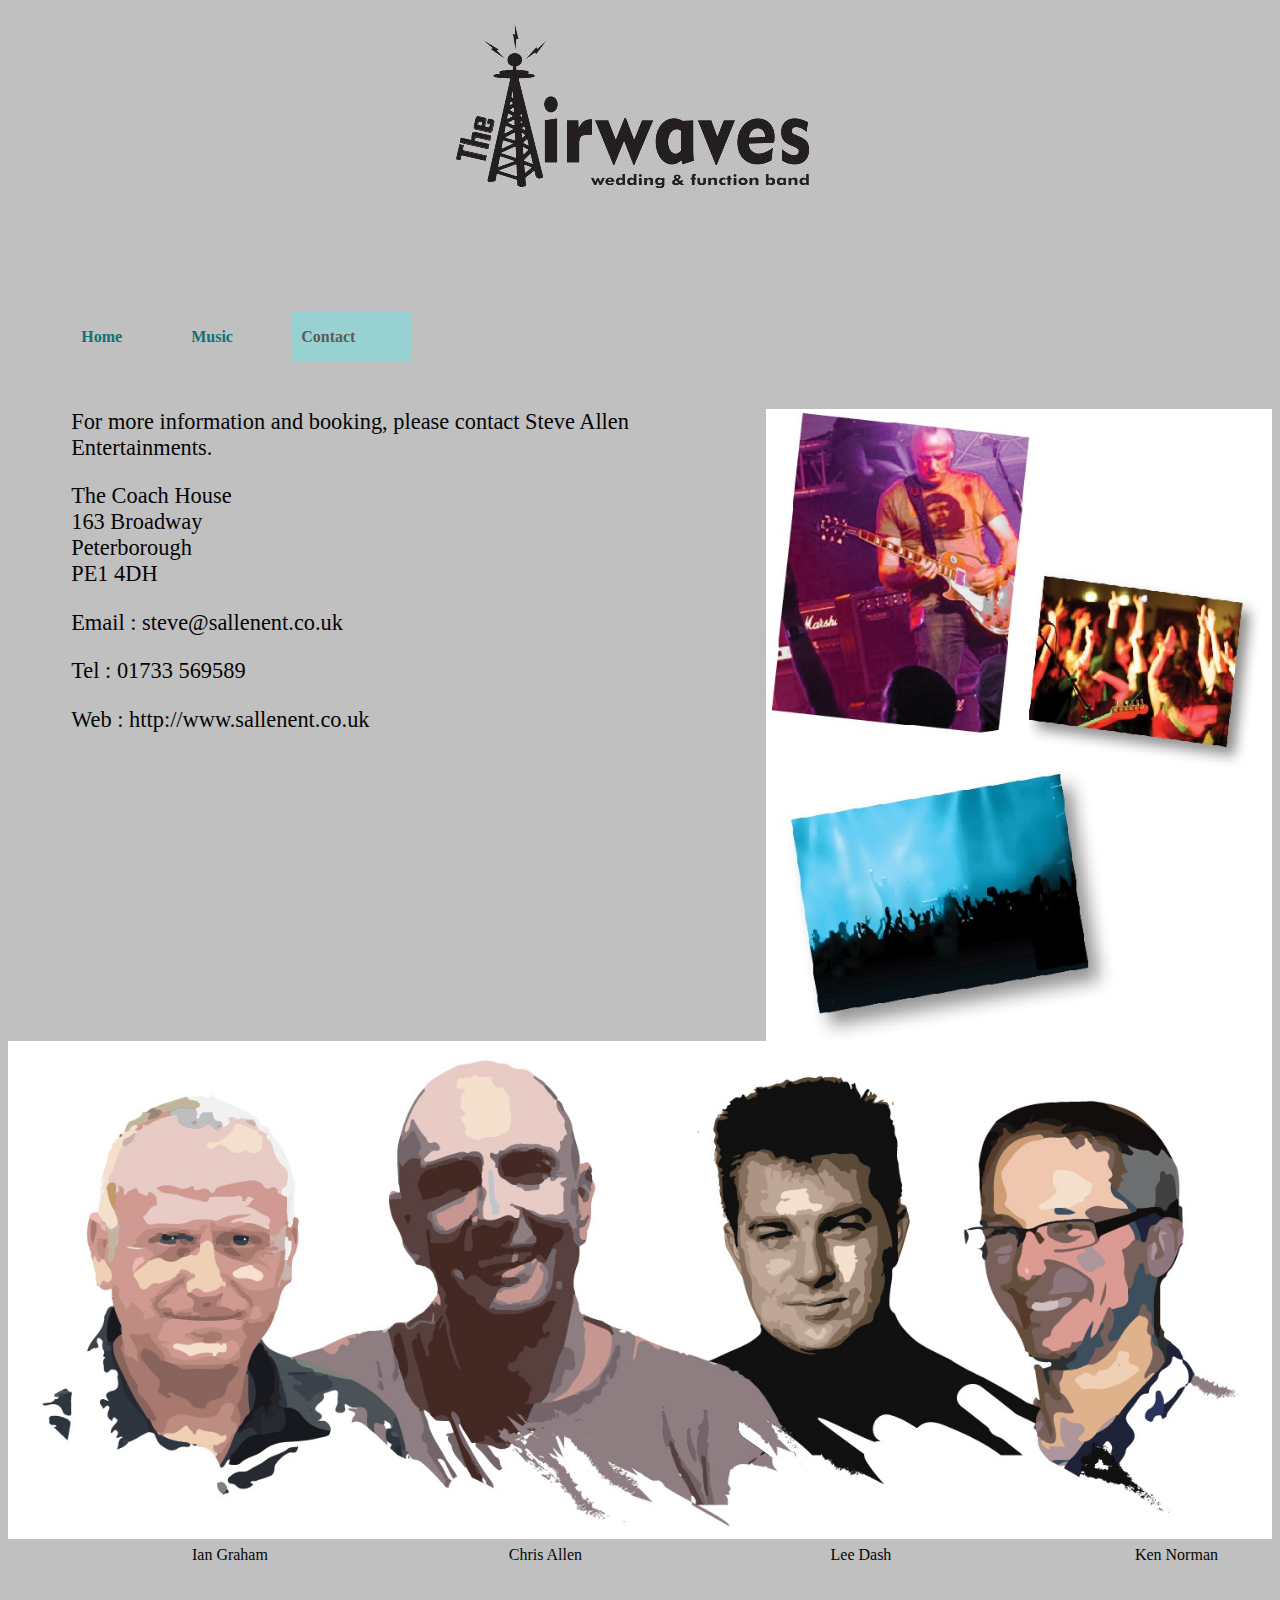
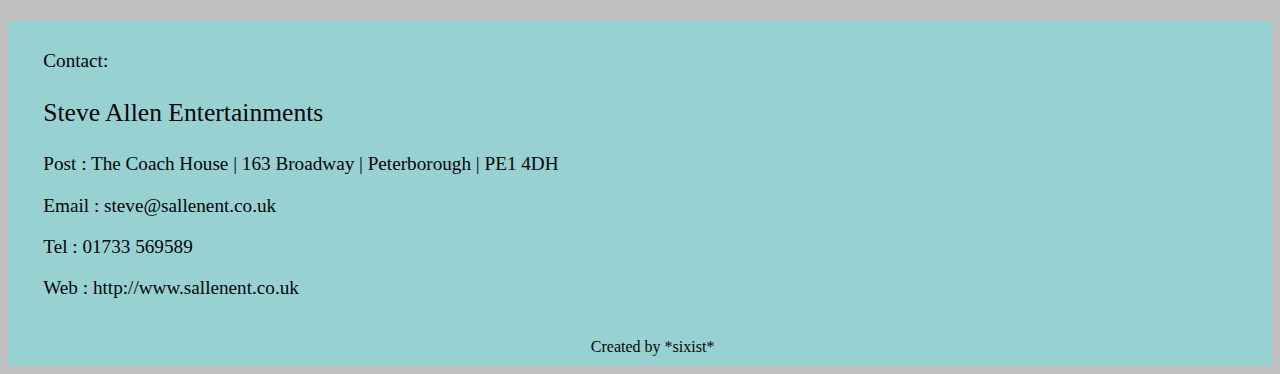
==== contact.html @ 324571b7 "Rebranding" ====
<!DOCTYPE html>
<html lang="en">
<head>
	<meta charset="utf-8">
	<title>The Airwaves: quality covers band</title>

	<link rel="stylesheet" media="screen" href="index.css">
	<!-- link rel="alternate" type="application/rss+xml" title="RSS" href="http://www.sixist.co.uk/theairwaves/theairwaves.xml" -->

	<meta name="viewport" content="width=device-width, initial-scale=1.0">
	<meta name="author" content="Ken Norman">
	<meta name="description" content="The Airwaves, quality covers band Peterborough Cambridgeshire East Anglia Midlands. Weddings Parties Functions Corporate Events Musicians Covers">
	<meta name="robots" content="all">

</head>

<body class="tc-contact" id="css-tc-body">

	<div class="intrologo" id="tc-intrologo">
	<center>
		<img src="TheAirwavesLogo.jpg" alt="The Airwaves">
	</center>
	</div>

	<div class="navheader" id="tc-navheader">
		<ul class="navmenu" id="tc-navmenu">
			<li id="home"><a href="index.html"><b>Home</b></a></li>
			<!--li id="diary"><a href="diary.html"><b>Diary</b></a></li-->
			<li id="tracklist"><a href="tracklist.html"><b>Music</b></a></li>
			<li id="contact"><a href="contact.html"><b>Contact</b></a></li>
		</ul>
	</div>

 	<section class="intro" id="tc-intro" role="banner">
		<header>
			<p>&nbsp;</p>
			<p>&nbsp;</p>
			<div class="introsidebar" id="tc-introsidebar">
				<img src="TheAirwavesLogoSideFill.jpg" alt="The Airwaves">
			</div>
			<div id="tc-infotext1" role="article">
				<p>For more information and booking, please contact Steve Allen Entertainments.</p>
				<p>The Coach House<br/>163 Broadway<br/>Peterborough<br/>PE1 4DH</p>
				<p>Email : <a href="mailto:steve@sallenent.co.uk" class="links-name">steve@sallenent.co.uk</a></p>
				<p>Tel : 01733 569589</p>
				<p>Web : <a href="http://www.sallenent.co.uk" class="links-name">http://www.sallenent.co.uk</a></p>
			</div>
 		</header>
	</section>

	<div class="introlower" id="tc-introlower">
		<img src="TheAirwavesLowerBanner.jpg" alt="The Airwaves">
	</div>

	<div role="article">
		<table id="tc-bandmembers">
			<tr>
				<td>Ian Graham</td>
				<td>Chris Allen</td>
				<td>Lee Dash</td>
				<td>Ken Norman</td>
			</tr>
		</table>
	</div>
	
	
    <br />

 	<div id="tc-footerblockbreak">
		<br />
		<br />
	</div>

	<div id="tc-footerblockouter">
		<div id="tc-footerblock" role="navigation">
			<p>Contact: </p>
			<a name="contact"></a>
			<h3>Steve Allen Entertainments</h3>
			<p>Post : The Coach House | 163 Broadway | Peterborough | PE1 4DH</p>
			<p>Email : <a href="mailto:steve@sallenent.co.uk">steve@sallenent.co.uk</a></p>
			<p>Tel : 01733 569589</p>
			<p>Web : <a href="http://www.sallenent.co.uk">http://www.sallenent.co.uk</a></p>
		</div>
		<div class="infofooter" id="tc-infofooter" role="complementary">
			<footer>
				<a href="http://sixist.co.uk" title="Copyright (C) *sixist*, 2014" class="tc-footer-html">Created by *sixist*</a>
			</footer>
		</div>
	</div>

	
	
<script type="text/javascript" src="jquery-2.1.0.js"></script>
<script type="text/javascript" src="sixistLibrary.js"></script>
<script type="text/javascript" src="theairwaves-diary.js"></script>

</body>
</html>
---- index.css ----
html {
	background: #C0C0C0; 
}

header {
    display: block;
}

#tc-introwrapper {
	float:left; 
	width 100%;
}

.intro, .introtext { 
    color: #050507;
}

.intro p, .introtext p { 
	font: normal 1.4em Century Gothic;
    color: #050507;
    padding-left: 5%; 
}

.intrologo img{ 
    max-width: 100%;
}

.introsidebar img { 
    width: 40%;
    height: 40%;
    float : right;
}

.links-name, .links-name:link, .links-name:visited { 
    text-decoration:none;
	color: #050507;
}
.links-name:hover, .links-name:focus{ 
	color: lightblue;
}

#tc-trackList2 { 
	font: normal 1.4em Century Gothic;
    color: #050507;
    padding-left: 5%; 
	border: none;
}


.introlower img{ 
    width: 100%;
    max-width: 100%;
}

.navmenu {
    font: normal 1.0em Century Gothic;
    padding: 0; 
    margin: 5%; 
    list-style: none;
}
.navmenu li {
    float:left; 
}
.navmenu li a b {
    display:block; 
    width:90px; 
    line-height:40px; 
    padding:5px 10px 5px 10px; 
    color: #107272;
    cursor:pointer;
    text-decoration:none;
}


.navmenu a:hover b:hover {
    color: #5B5B5B;
}

.tc-index #tc-navmenu #home a b, 
.tc-diary #tc-navmenu #diary a b, 
.tc-tracklist #tc-navmenu #tracklist a b, 
.tc-contact #tc-navmenu #contact a b{
    background: #98D1D1;
    color: #5B5B5B;
    width:100px;
}


#tc-bandmembers {
    margin-left: 5%;
	font: normal 1.0em Century Gothic;
    color: #050507;
    width: 100%;
    max-width: 100%;
}
#tc-bandmembers  td {
	text-align: center; 
    width:25%;
}

#tc-infoaudio  {
    margin-left: 5%;
	font: normal 1.4em Century Gothic;
}
#tc-infoaudio a, a:link { 
    text-decoration:none;
	color: #050507;
}
#tc-infoaudio a:hover, a:focus { 
	color: #5B5B5B;
}
#player {
	width:40%;
	height:50px;
}
#videoplayer {
	width:40%;
}

.infofooter { 
	text-align: center; 
}


#tc-footerblockouter { 
    background: #98D1D1; 
}

#tc-footerblock, #tc-infofooter { 
	font: 1.0em impact;
    background: #98D1D1; 
    margin-left: 2%;
    padding:10px 10px 10px 10px; 
}
#tc-footerblock h3 { 
	font: 1.6em impact;
	color: #050507;
}
#tc-footerblock  p { 
	font: 1.2em impact;
	color: #050507;
}
#tc-footerblock a, a:link { 
    text-decoration:none;
	color: #050507;
}
#tc-footerblock a:hover, a:focus{ 
	color: #5B5B5B;
}

#tc-infofooter a, a:link { 
    text-decoration:none;
	color: #050507;
}
#tc-infofooter a:hover, a:focus { 
	color: #5B5B5B;
}
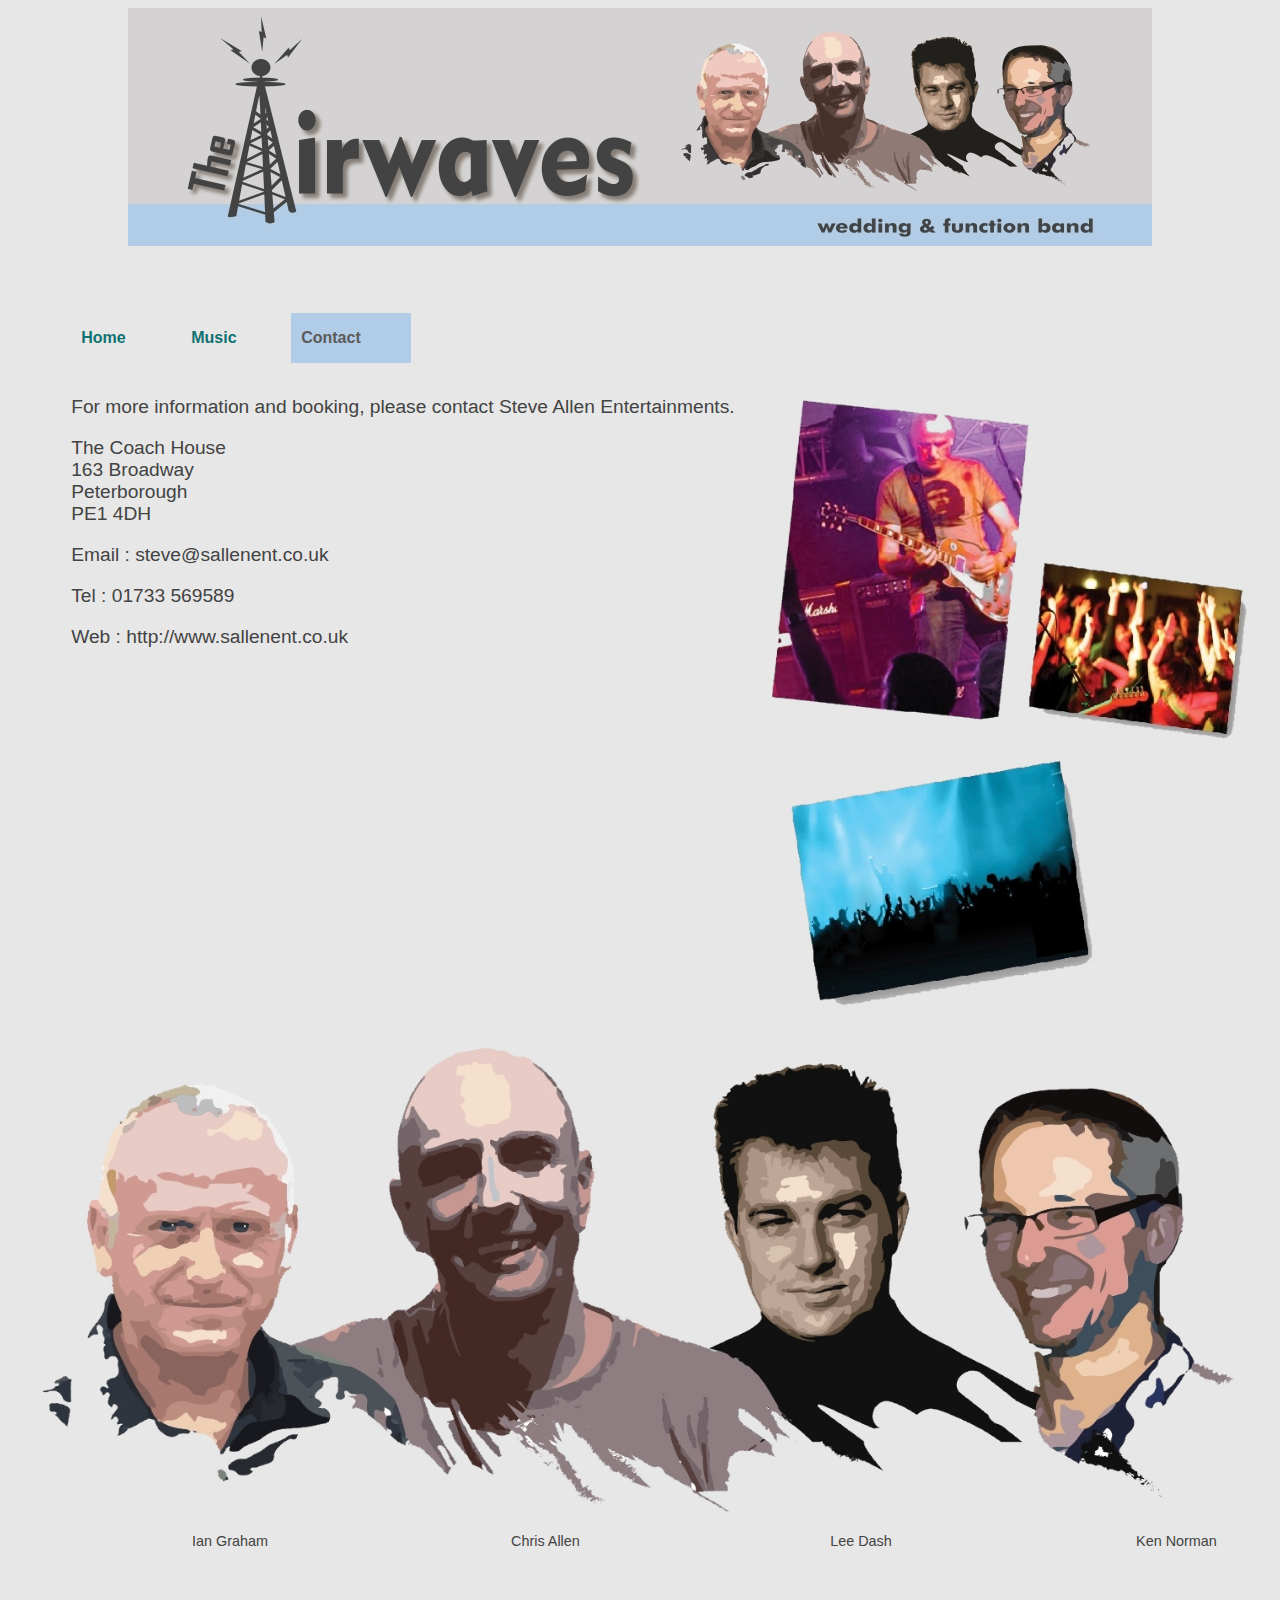
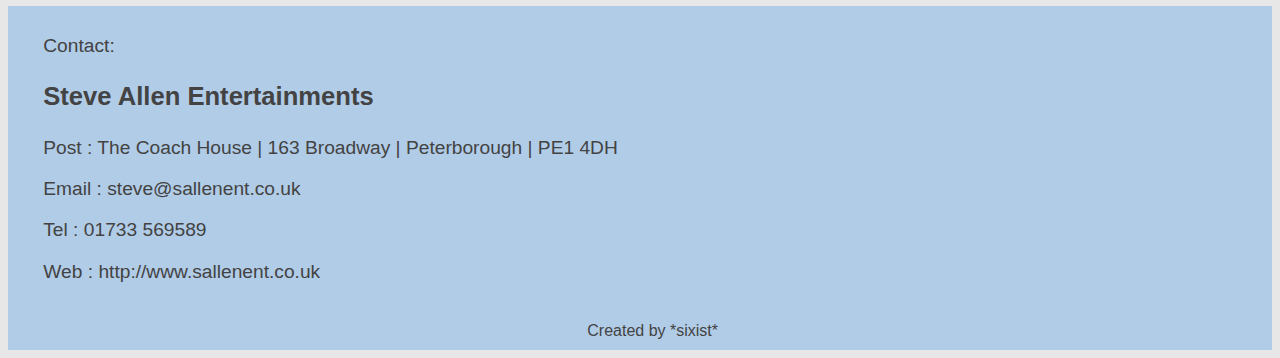
==== commit e529363f: "more brand changes" ====
--- a/contact.html
+++ b/contact.html
@@ -18,7 +18,7 @@
 
 	<div class="intrologo" id="tc-intrologo">
 	<center>
-		<img src="TheAirwavesLogo.jpg" alt="The Airwaves">
+		<img src="TheAirwavesTopBanner.jpg" alt="The Airwaves">
 	</center>
 	</div>
 
--- a/index.css
+++ b/index.css
@@ -1,6 +1,6 @@
 
 html {
-	background: #C0C0C0; 
+	background: #E7E7E7; 
 }
 
 header {
@@ -13,13 +13,18 @@
 }
 
 .intro, .introtext { 
-    color: #050507;
+    color: #434343;
 }
 
-.intro p, .introtext p { 
-	font: normal 1.4em Century Gothic;
-    color: #050507;
+.intro p, .introtext p  { 
+	font-size: 1.2em;
+	font-family:  Trebuchet, Verdana, Helvetica, Arial, sans-serif;
+    color: #434343;
     padding-left: 5%; 
+}
+
+.intrologo { 
+	background: #E7E7E7;
 }
 
 .intrologo img{ 
@@ -34,15 +39,16 @@
 
 .links-name, .links-name:link, .links-name:visited { 
     text-decoration:none;
-	color: #050507;
+	color: #434343;
 }
 .links-name:hover, .links-name:focus{ 
 	color: lightblue;
 }
 
 #tc-trackList2 { 
-	font: normal 1.4em Century Gothic;
-    color: #050507;
+	font-size: 1.4em;
+	font-family:  Trebuchet, Verdana, Helvetica, Arial, sans-serif;
+    color: #434343;
     padding-left: 5%; 
 	border: none;
 }
@@ -54,7 +60,8 @@
 }
 
 .navmenu {
-    font: normal 1.0em Century Gothic;
+	font-size: 1.0em;
+	font-family:  Trebuchet, Verdana, Helvetica, Arial, sans-serif;
     padding: 0; 
     margin: 5%; 
     list-style: none;
@@ -81,7 +88,7 @@
 .tc-diary #tc-navmenu #diary a b, 
 .tc-tracklist #tc-navmenu #tracklist a b, 
 .tc-contact #tc-navmenu #contact a b{
-    background: #98D1D1;
+    background: #B1CCE7;
     color: #5B5B5B;
     width:100px;
 }
@@ -89,8 +96,9 @@
 
 #tc-bandmembers {
     margin-left: 5%;
-	font: normal 1.0em Century Gothic;
-    color: #050507;
+	font-size: 0.9em;
+	font-family:  Trebuchet, Verdana, Helvetica, Arial, sans-serif;
+    color: #434343;
     width: 100%;
     max-width: 100%;
 }
@@ -101,11 +109,12 @@
 
 #tc-infoaudio  {
     margin-left: 5%;
-	font: normal 1.4em Century Gothic;
+	font-size: 1.2em;
+	font-family:  Trebuchet, Verdana, Helvetica, Arial, sans-serif;
 }
 #tc-infoaudio a, a:link { 
     text-decoration:none;
-	color: #050507;
+	color: #434343;
 }
 #tc-infoaudio a:hover, a:focus { 
 	color: #5B5B5B;
@@ -124,26 +133,29 @@
 
 
 #tc-footerblockouter { 
-    background: #98D1D1; 
+    background: #B1CCE7; 
 }
 
 #tc-footerblock, #tc-infofooter { 
-	font: 1.0em impact;
-    background: #98D1D1; 
+	font-size: 1.0em;
+	font-family: Impact, Helvetica, Arial, sans-serif;
+    background: #B1CCE7; 
     margin-left: 2%;
     padding:10px 10px 10px 10px; 
 }
 #tc-footerblock h3 { 
-	font: 1.6em impact;
-	color: #050507;
+	font-size: 1.6em;
+	font-family: Impact, Helvetica, Arial, sans-serif;
+	color: #434343;
 }
 #tc-footerblock  p { 
-	font: 1.2em impact;
-	color: #050507;
+	font-size: 1.2em;
+	font-family: Impact, Helvetica, Arial, sans-serif;
+	color: #434343;
 }
 #tc-footerblock a, a:link { 
     text-decoration:none;
-	color: #050507;
+	color: #434343;
 }
 #tc-footerblock a:hover, a:focus{ 
 	color: #5B5B5B;
@@ -151,7 +163,7 @@
 
 #tc-infofooter a, a:link { 
     text-decoration:none;
-	color: #050507;
+	color: #434343;
 }
 #tc-infofooter a:hover, a:focus { 
 	color: #5B5B5B;
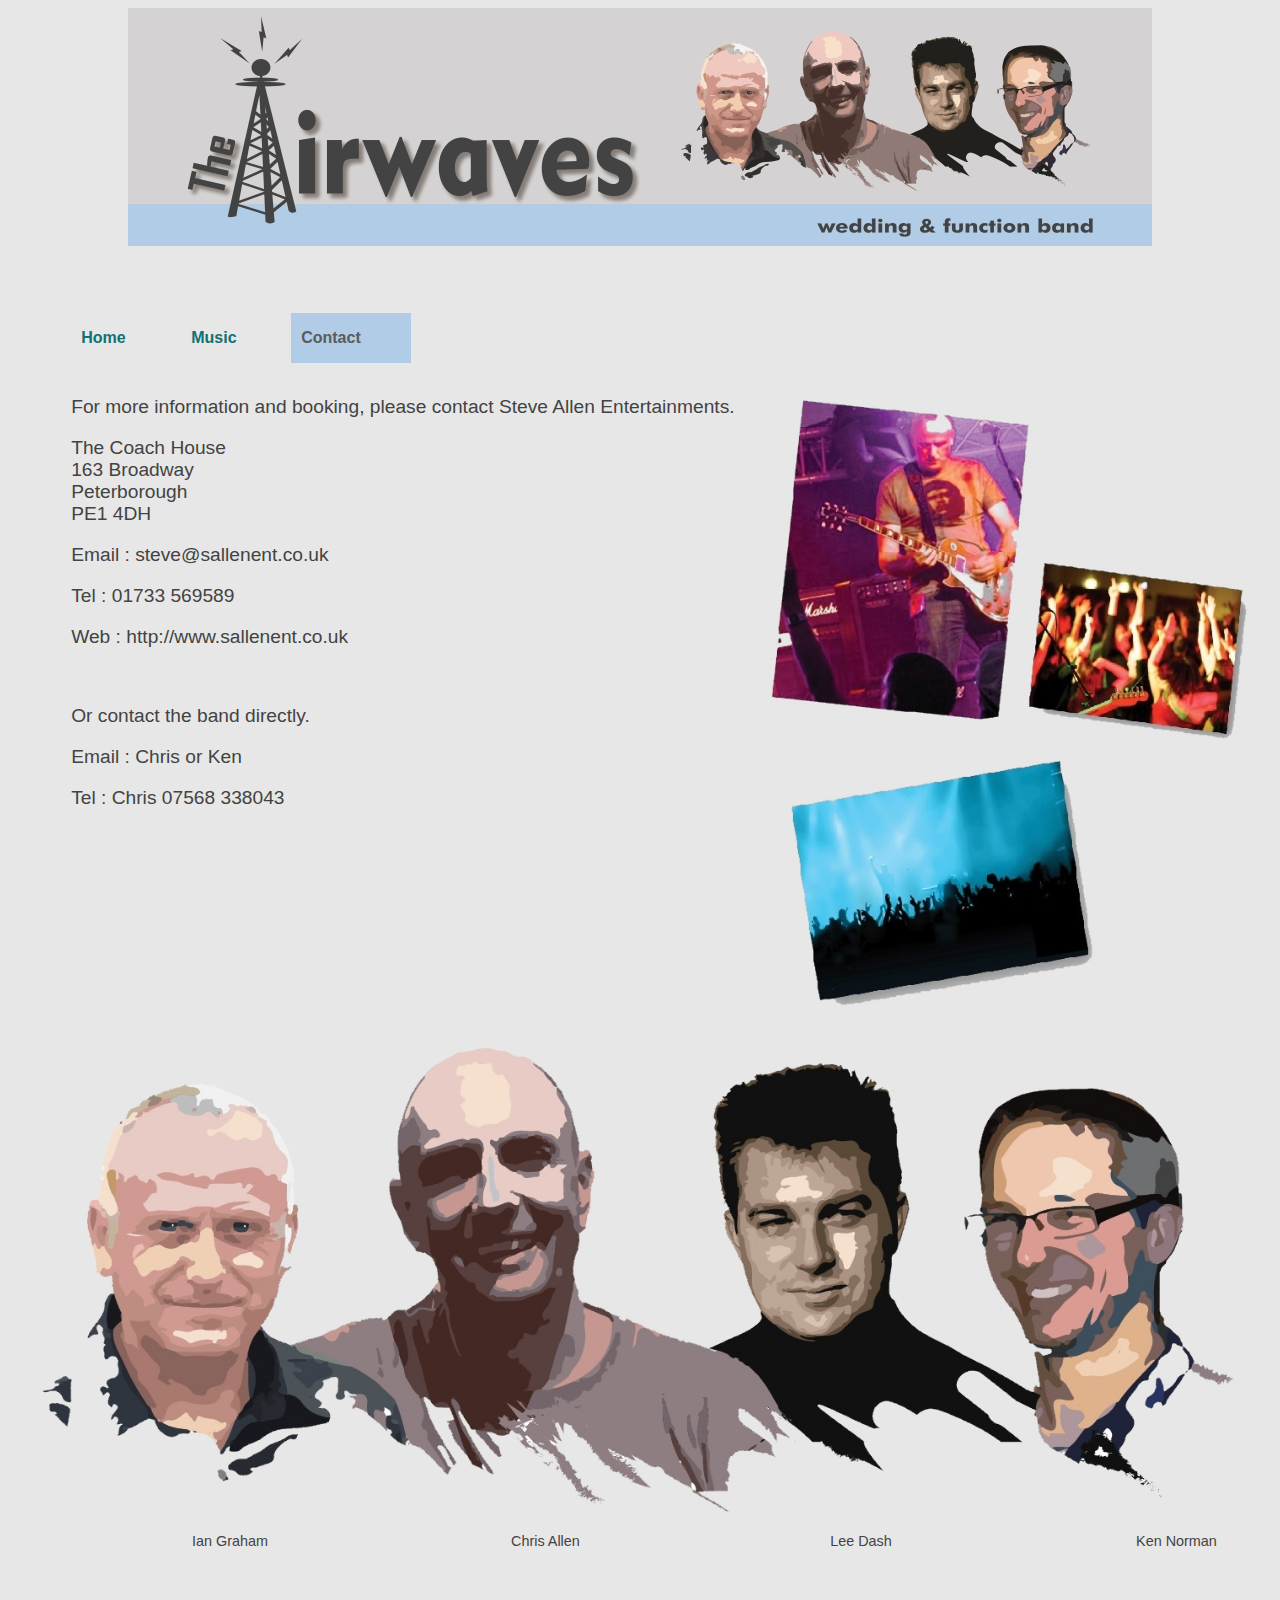
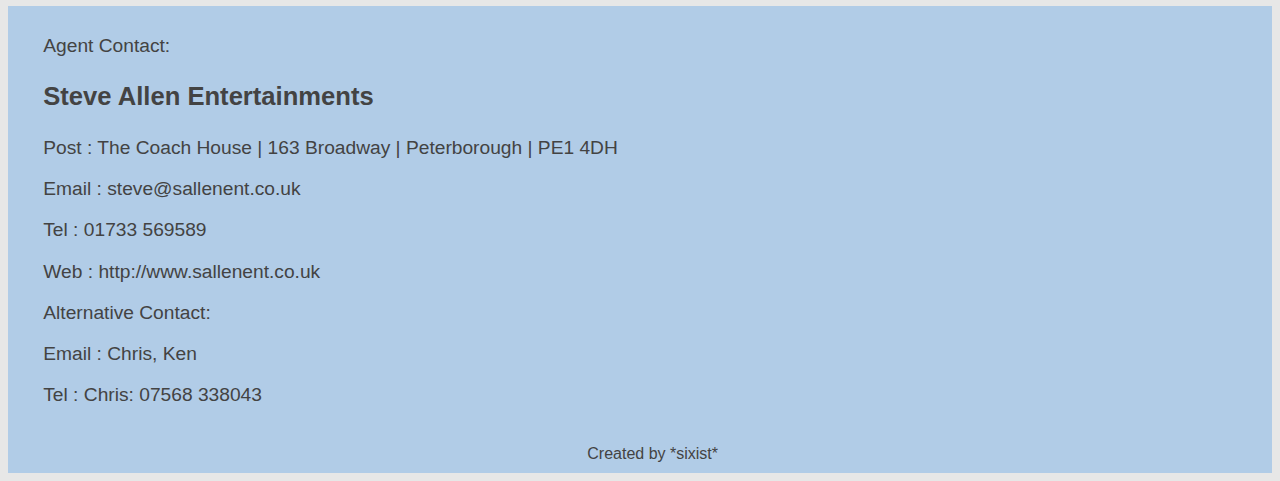
==== commit feee022c: "Update contacts" ====
--- a/contact.html
+++ b/contact.html
@@ -44,6 +44,11 @@
 				<p>Email : <a href="mailto:steve@sallenent.co.uk" class="links-name">steve@sallenent.co.uk</a></p>
 				<p>Tel : 01733 569589</p>
 				<p>Web : <a href="http://www.sallenent.co.uk" class="links-name">http://www.sallenent.co.uk</a></p>
+				<br/>
+				<p></p>
+				<p>Or contact the band directly.</p>
+				<p>Email : <a href="mailto:mrallen33@hotmail.com" class="links-name">Chris</a> or <a href="mailto:ken@sixist.co.uk" class="links-name">Ken</a></p>
+				<p>Tel : Chris 07568 338043</p>
 			</div>
  		</header>
 	</section>
@@ -73,13 +78,16 @@
 
 	<div id="tc-footerblockouter">
 		<div id="tc-footerblock" role="navigation">
-			<p>Contact: </p>
+			<p>Agent Contact: </p>
 			<a name="contact"></a>
 			<h3>Steve Allen Entertainments</h3>
 			<p>Post : The Coach House | 163 Broadway | Peterborough | PE1 4DH</p>
 			<p>Email : <a href="mailto:steve@sallenent.co.uk">steve@sallenent.co.uk</a></p>
 			<p>Tel : 01733 569589</p>
 			<p>Web : <a href="http://www.sallenent.co.uk">http://www.sallenent.co.uk</a></p>
+			<p>Alternative Contact:</p>
+			<p>Email : <a href="mailto:mrallen33@hotmail.com">Chris</a>, <a href="mailto:ken@sixist.co.uk">Ken</a></p>
+			<p>Tel : Chris: 07568 338043</p>
 		</div>
 		<div class="infofooter" id="tc-infofooter" role="complementary">
 			<footer>
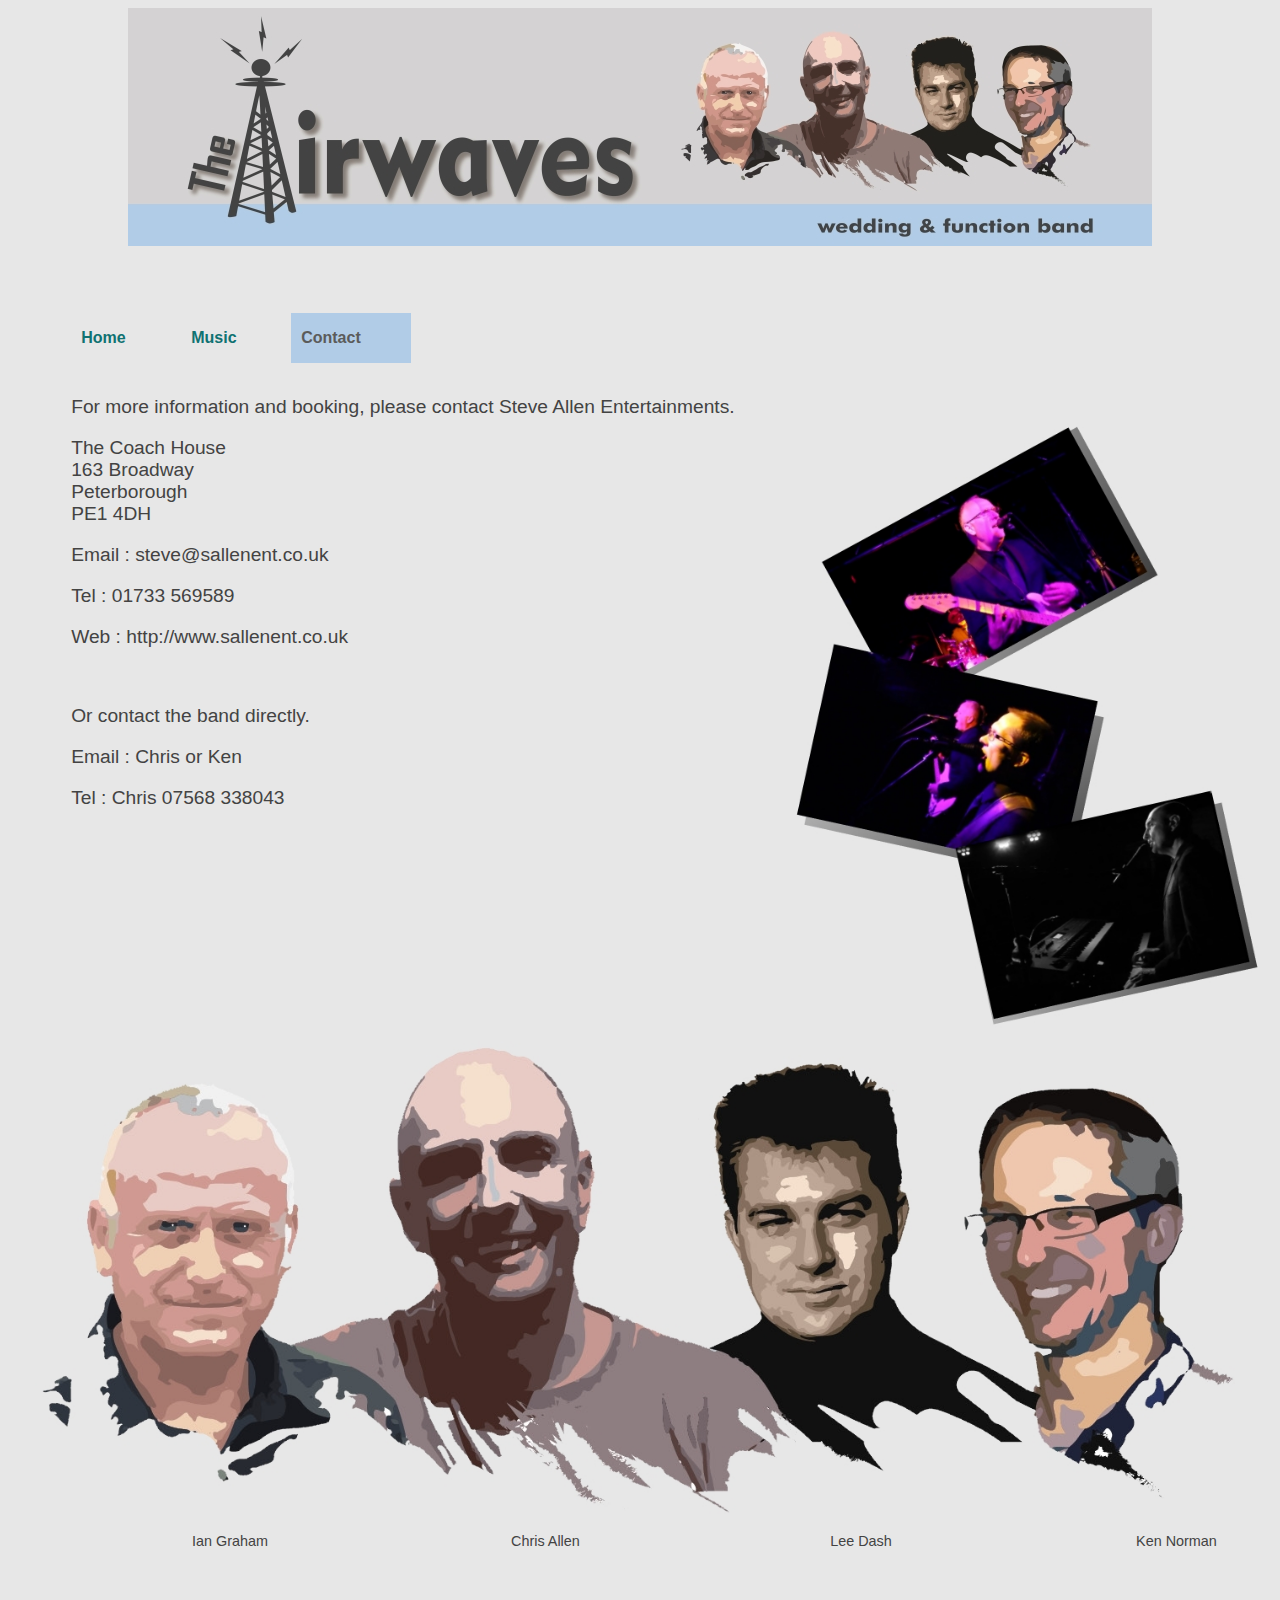
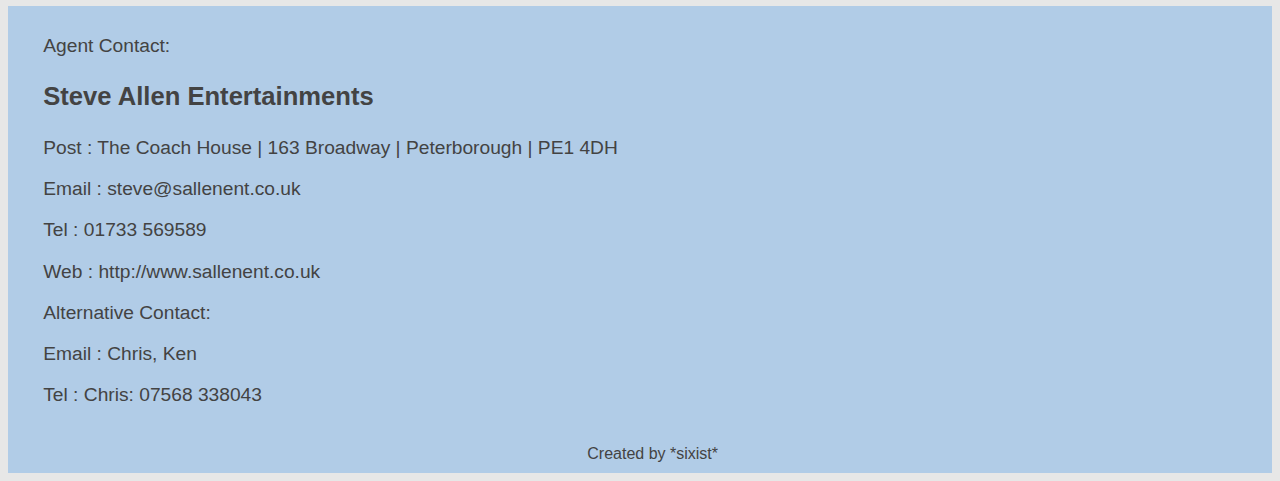
==== commit 1de9b99f: "New pics" ====
--- a/contact.html
+++ b/contact.html
@@ -36,7 +36,7 @@
 			<p>&nbsp;</p>
 			<p>&nbsp;</p>
 			<div class="introsidebar" id="tc-introsidebar">
-				<img src="TheAirwavesLogoSideFill.jpg" alt="The Airwaves">
+				<img src="SideFill1.jpg" alt="The Airwaves">
 			</div>
 			<div id="tc-infotext1" role="article">
 				<p>For more information and booking, please contact Steve Allen Entertainments.</p>
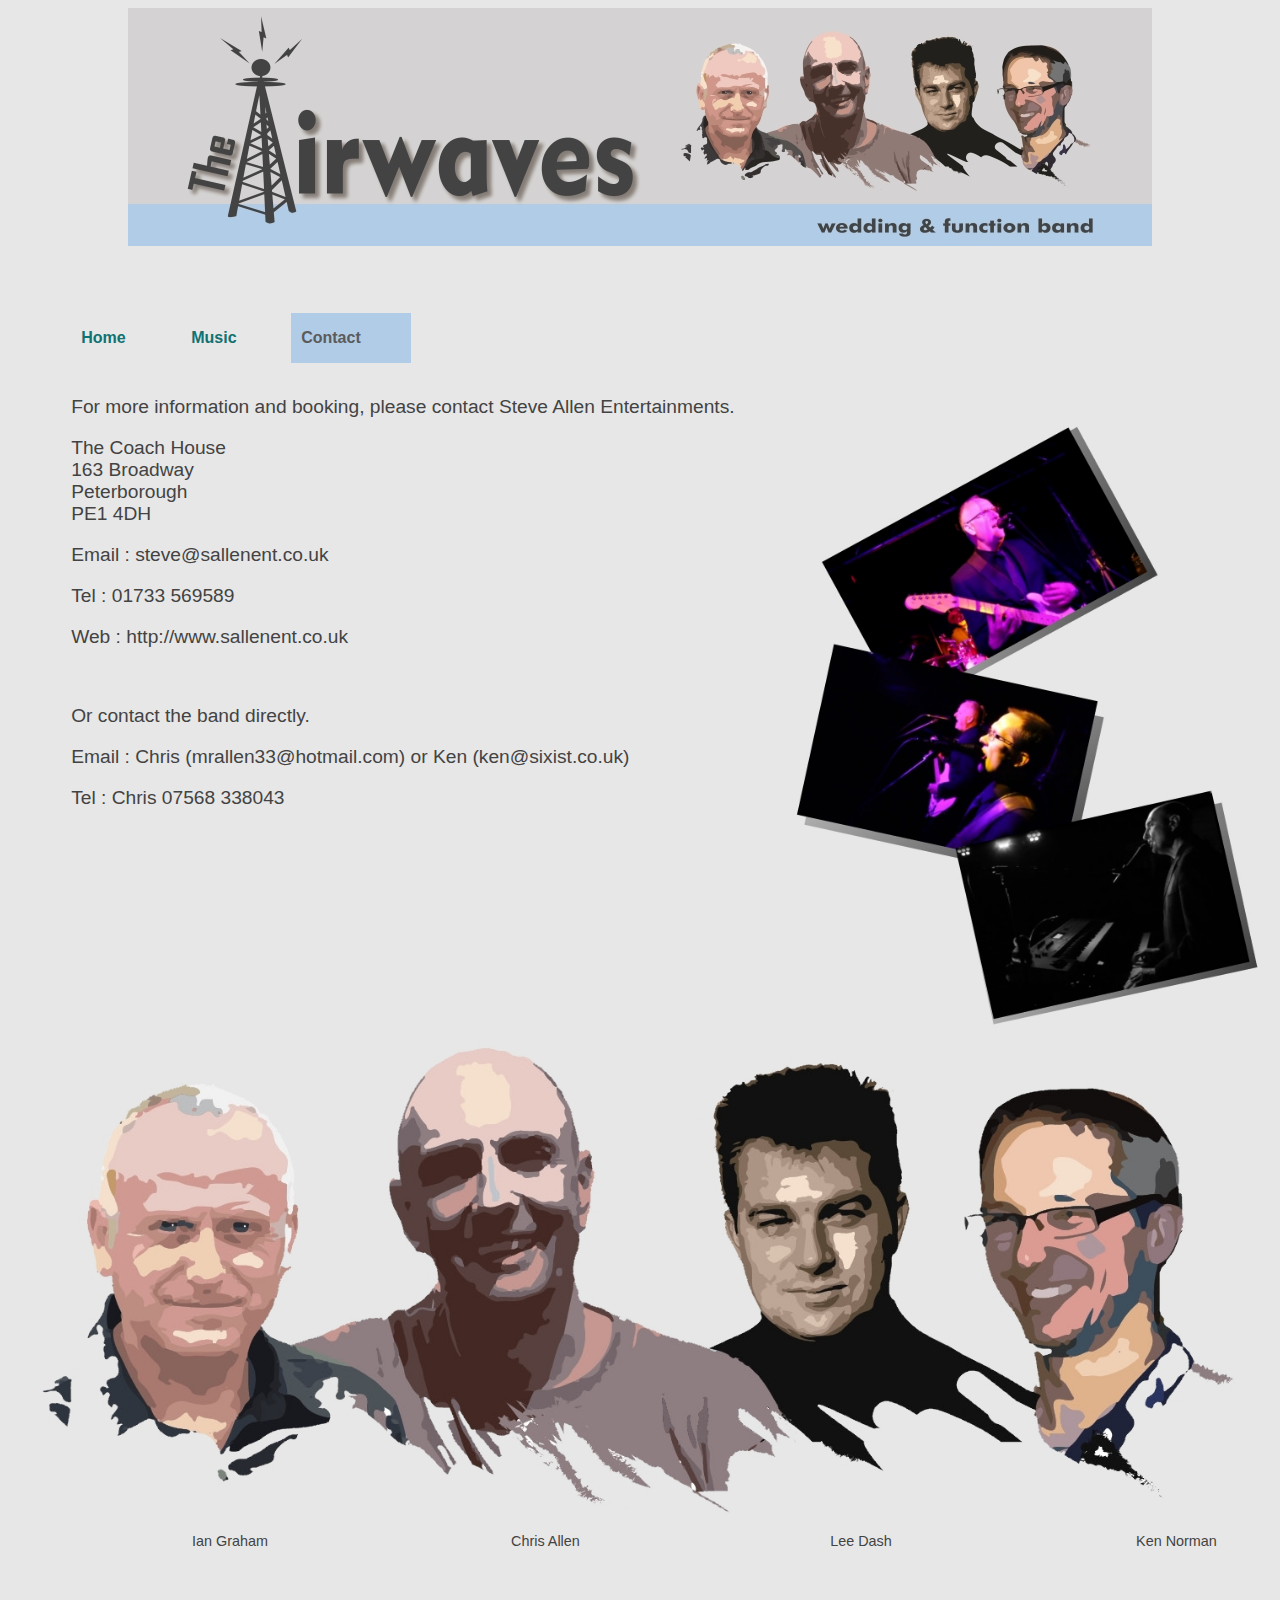
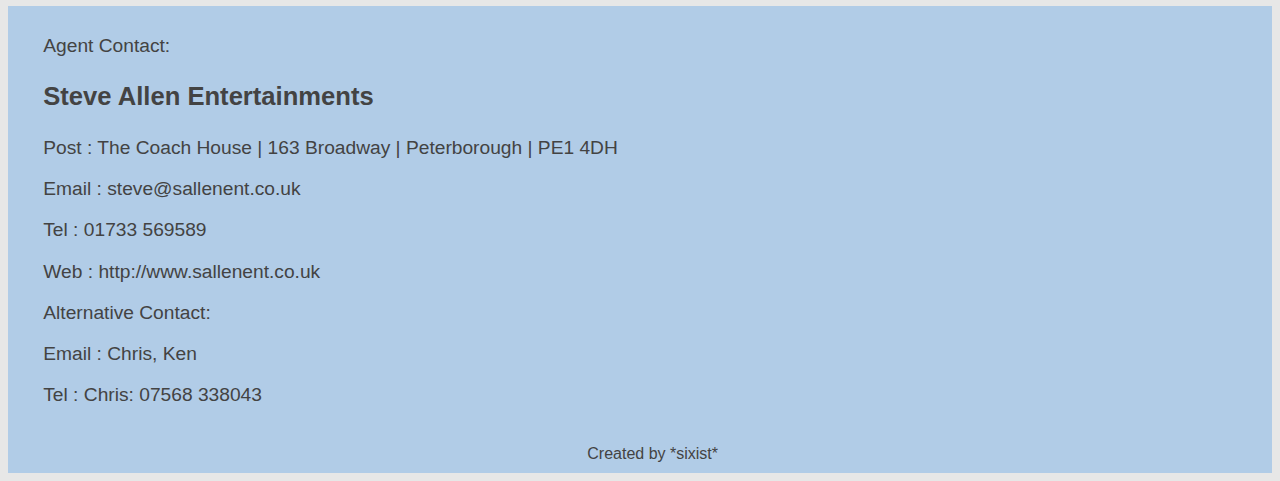
==== commit 18435fe1: "more info" ====
--- a/contact.html
+++ b/contact.html
@@ -47,7 +47,7 @@
 				<br/>
 				<p></p>
 				<p>Or contact the band directly.</p>
-				<p>Email : <a href="mailto:mrallen33@hotmail.com" class="links-name">Chris</a> or <a href="mailto:ken@sixist.co.uk" class="links-name">Ken</a></p>
+				<p>Email : <a href="mailto:mrallen33@hotmail.com" class="links-name">Chris (mrallen33@hotmail.com)</a> or <a href="mailto:ken@sixist.co.uk" class="links-name">Ken (ken@sixist.co.uk)</a></p>
 				<p>Tel : Chris 07568 338043</p>
 			</div>
  		</header>
--- a/index.css
+++ b/index.css
@@ -16,7 +16,7 @@
     color: #434343;
 }
 
-.intro p, .introtext p  { 
+.intro p, .introtext p , .introtext li { 
 	font-size: 1.2em;
 	font-family:  Trebuchet, Verdana, Helvetica, Arial, sans-serif;
     color: #434343;
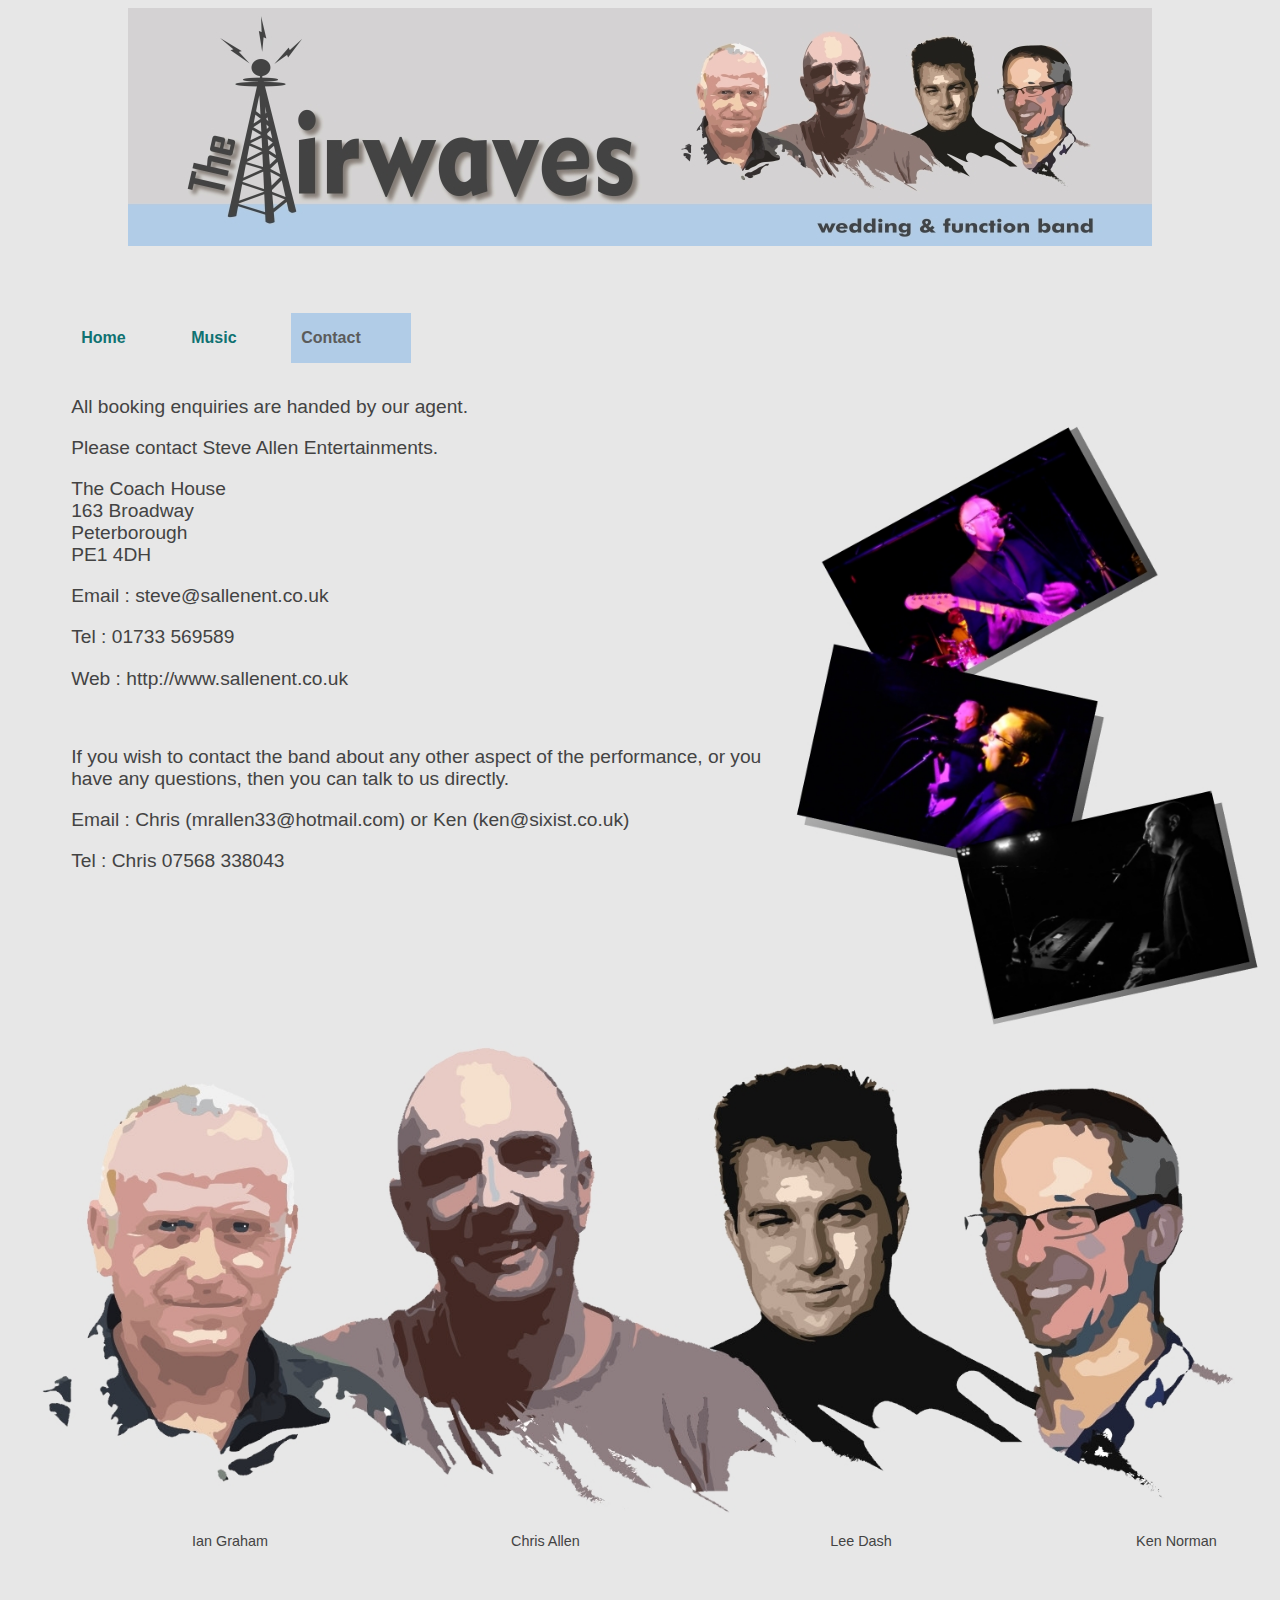
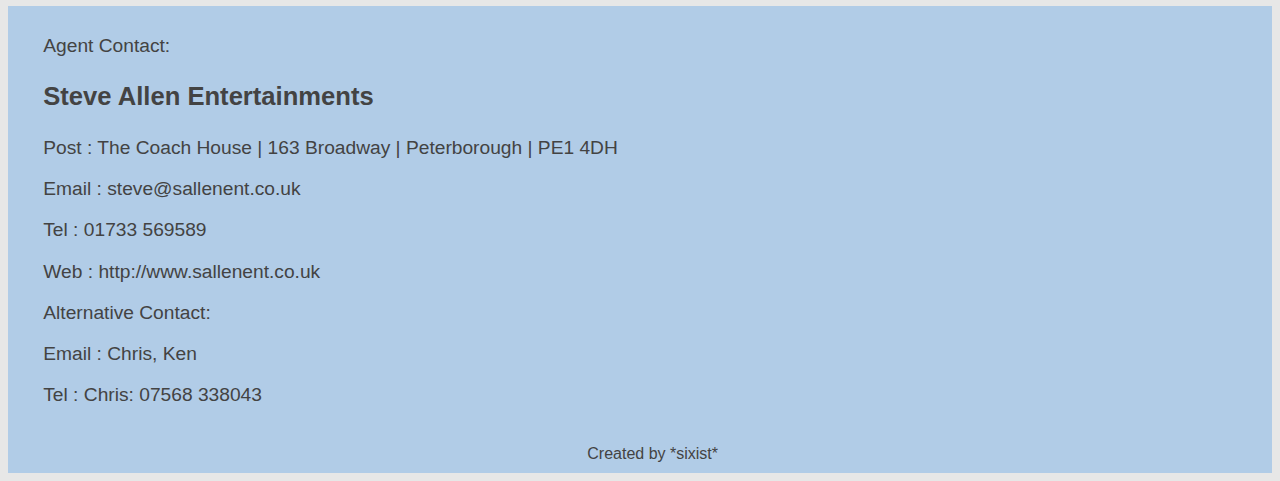
==== commit 5dbaa66d: "Diary & contact" ====
--- a/contact.html
+++ b/contact.html
@@ -39,14 +39,15 @@
 				<img src="SideFill1.jpg" alt="The Airwaves">
 			</div>
 			<div id="tc-infotext1" role="article">
-				<p>For more information and booking, please contact Steve Allen Entertainments.</p>
+				<p>All booking enquiries are handed by our agent.</p>
+				<p>Please contact Steve Allen Entertainments.</p>
 				<p>The Coach House<br/>163 Broadway<br/>Peterborough<br/>PE1 4DH</p>
 				<p>Email : <a href="mailto:steve@sallenent.co.uk" class="links-name">steve@sallenent.co.uk</a></p>
 				<p>Tel : 01733 569589</p>
 				<p>Web : <a href="http://www.sallenent.co.uk" class="links-name">http://www.sallenent.co.uk</a></p>
 				<br/>
 				<p></p>
-				<p>Or contact the band directly.</p>
+				<p>If you wish to contact the band about any other aspect of the performance, or you have any questions, then you can talk to us directly.</p>
 				<p>Email : <a href="mailto:mrallen33@hotmail.com" class="links-name">Chris (mrallen33@hotmail.com)</a> or <a href="mailto:ken@sixist.co.uk" class="links-name">Ken (ken@sixist.co.uk)</a></p>
 				<p>Tel : Chris 07568 338043</p>
 			</div>
@@ -104,4 +105,3 @@
 
 </body>
 </html>
-
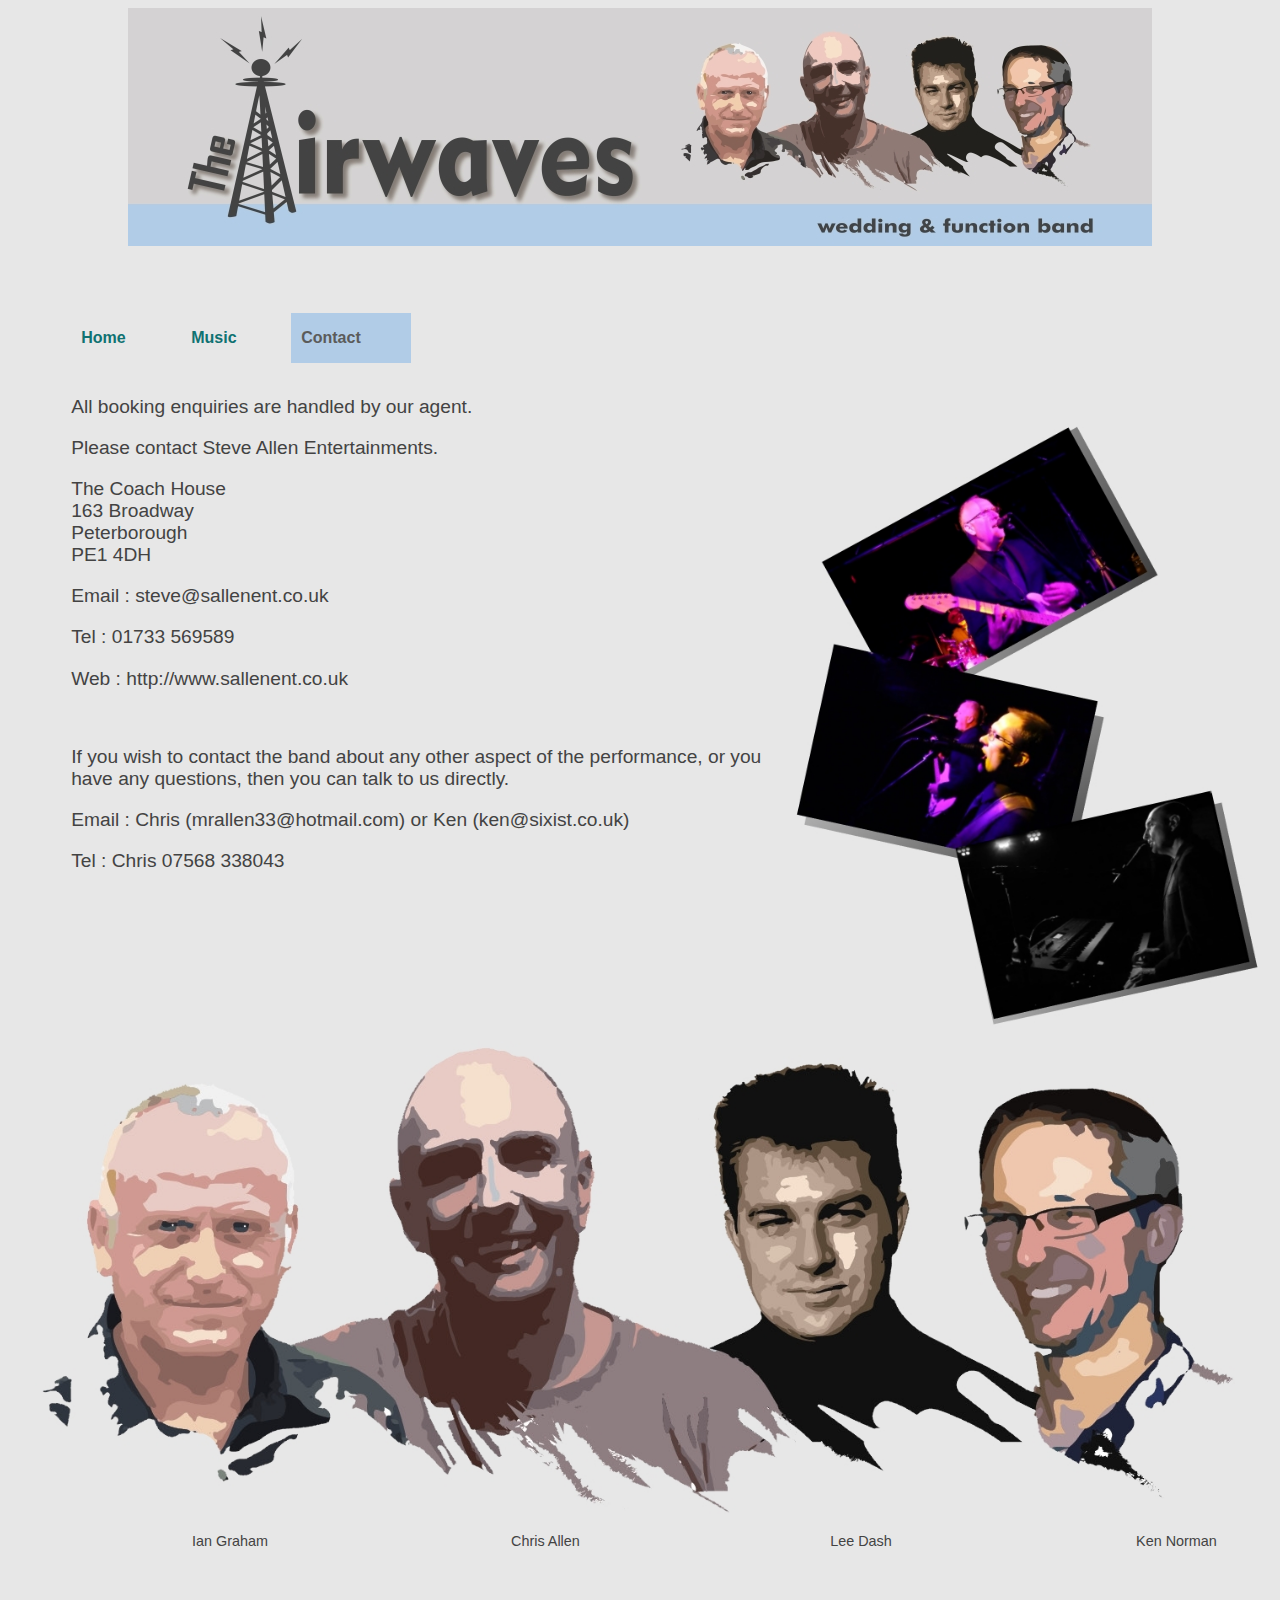
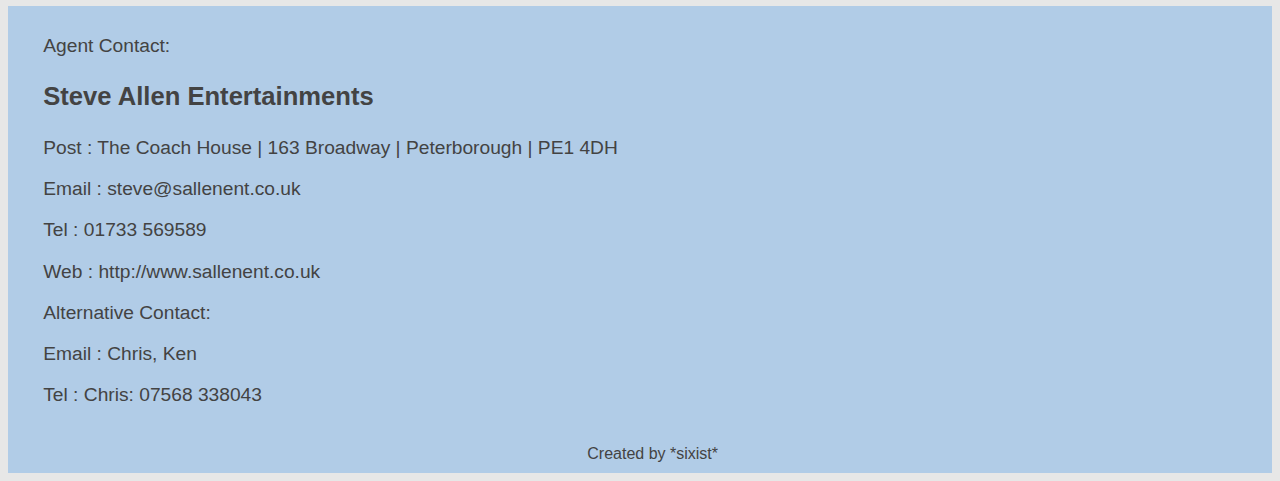
==== commit fc9d1fe1: "Pianner" ====
--- a/contact.html
+++ b/contact.html
@@ -39,7 +39,7 @@
 				<img src="SideFill1.jpg" alt="The Airwaves">
 			</div>
 			<div id="tc-infotext1" role="article">
-				<p>All booking enquiries are handed by our agent.</p>
+				<p>All booking enquiries are handled by our agent.</p>
 				<p>Please contact Steve Allen Entertainments.</p>
 				<p>The Coach House<br/>163 Broadway<br/>Peterborough<br/>PE1 4DH</p>
 				<p>Email : <a href="mailto:steve@sallenent.co.uk" class="links-name">steve@sallenent.co.uk</a></p>
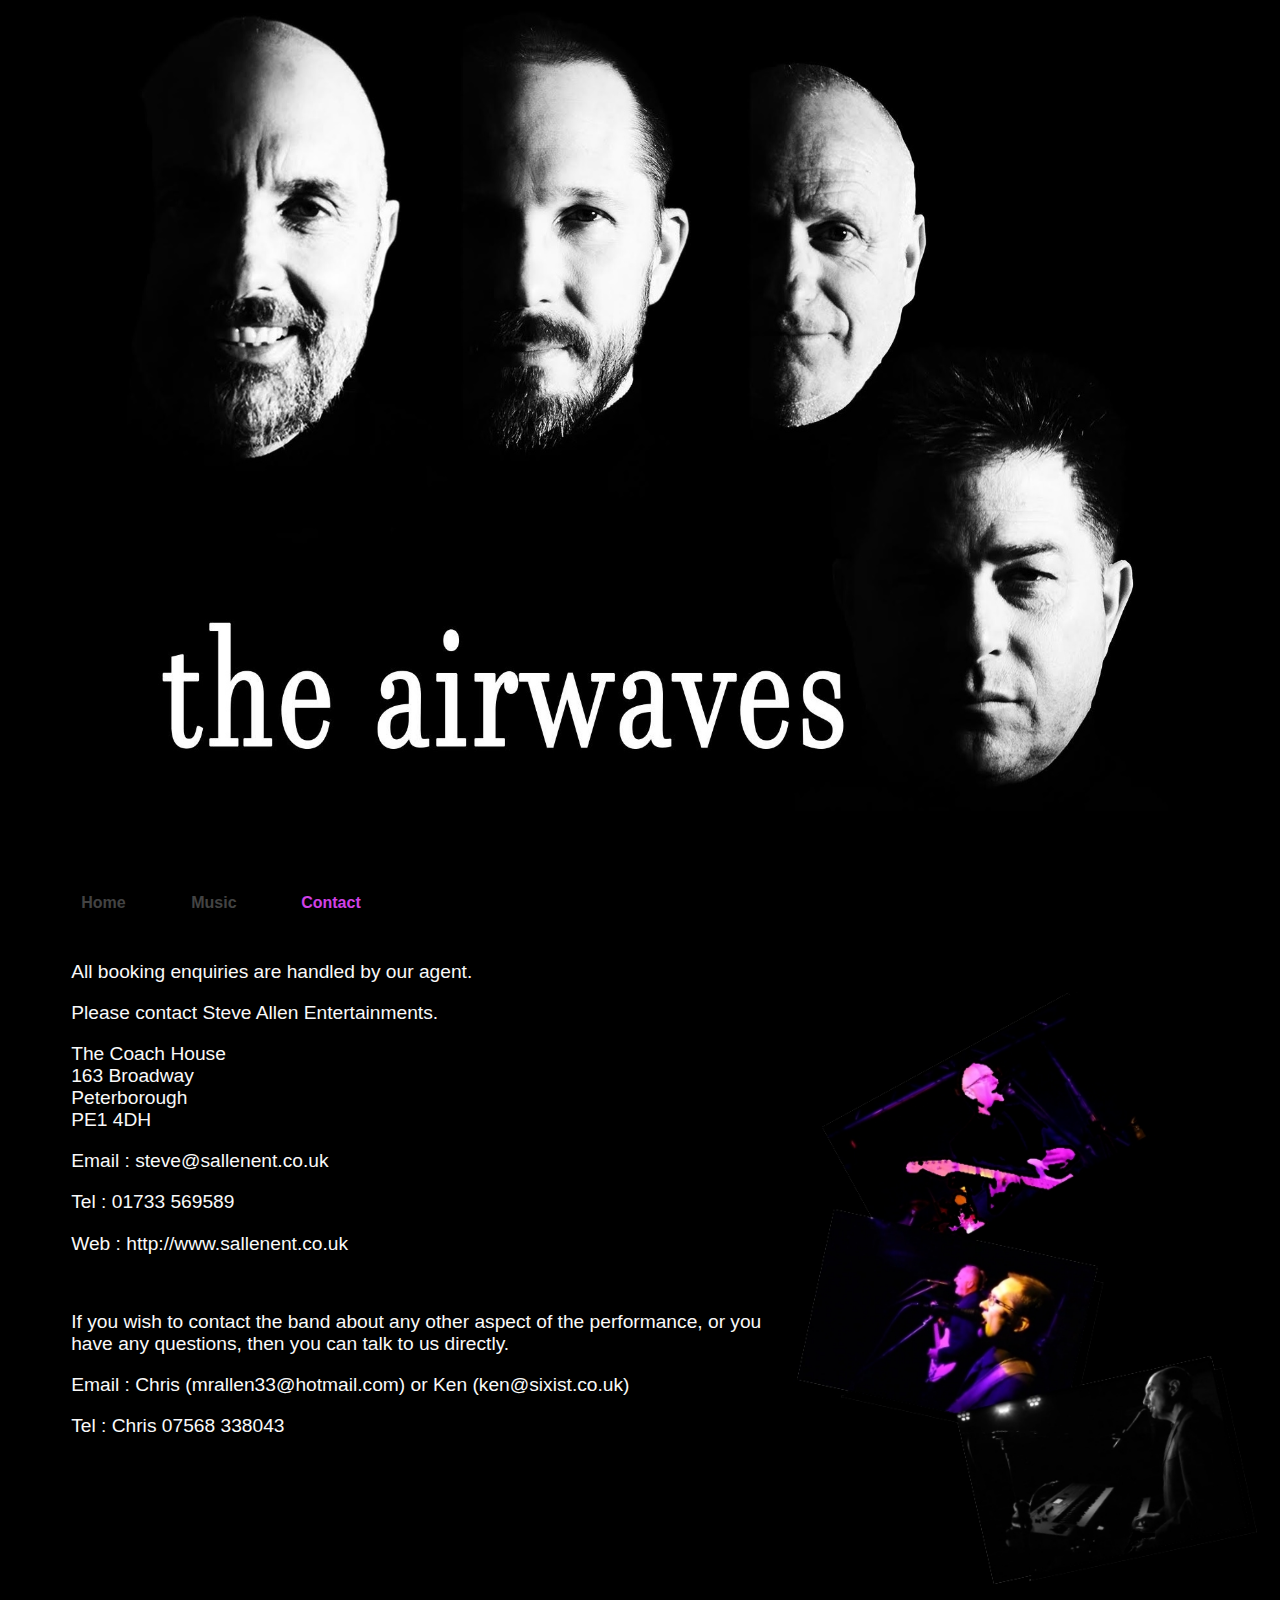
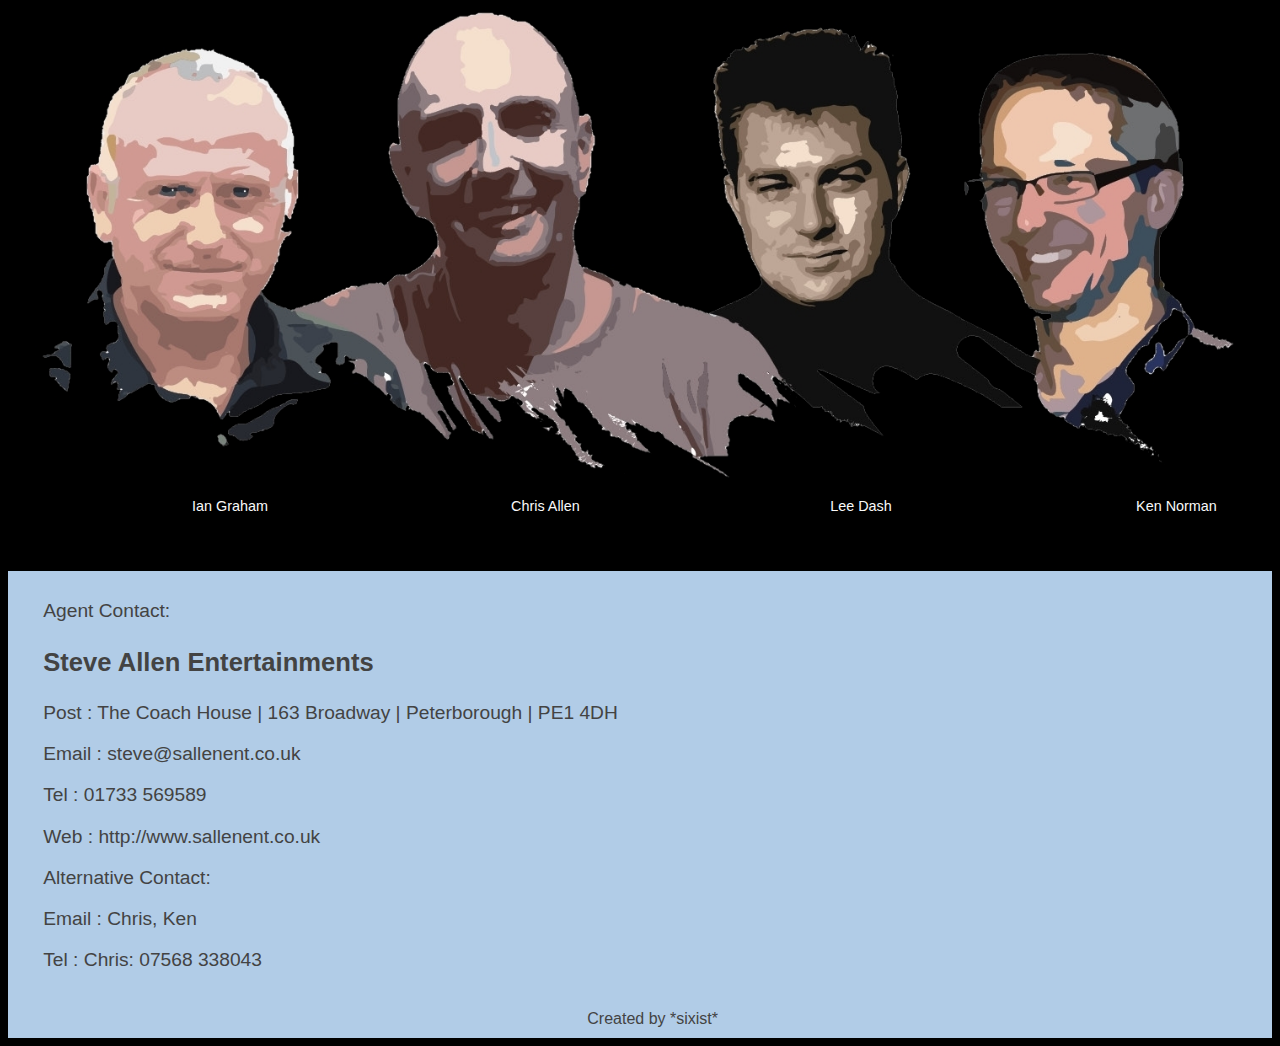
==== commit 01b1ac05: "New logo" ====
--- a/contact.html
+++ b/contact.html
@@ -18,7 +18,7 @@
 
 	<div class="intrologo" id="tc-intrologo">
 	<center>
-		<img src="TheAirwavesTopBanner.jpg" alt="The Airwaves">
+		<img src="TheAirwavesTopBanner2.jpg" alt="The Airwaves">
 	</center>
 	</div>
 
@@ -36,7 +36,7 @@
 			<p>&nbsp;</p>
 			<p>&nbsp;</p>
 			<div class="introsidebar" id="tc-introsidebar">
-				<img src="SideFill1.jpg" alt="The Airwaves">
+				<img src="SideFill2a.jpg" alt="The Airwaves">
 			</div>
 			<div id="tc-infotext1" role="article">
 				<p>All booking enquiries are handled by our agent.</p>
@@ -55,7 +55,7 @@
 	</section>
 
 	<div class="introlower" id="tc-introlower">
-		<img src="TheAirwavesLowerBanner.jpg" alt="The Airwaves">
+		<img src="TheAirwavesLowerBanner2.jpg" alt="The Airwaves">
 	</div>
 
 	<div role="article">
--- a/index.css
+++ b/index.css
@@ -1,6 +1,6 @@
 
 html {
-	background: #E7E7E7; 
+	background: #000000; 
 }
 
 header {
@@ -13,18 +13,18 @@
 }
 
 .intro, .introtext { 
-    color: #434343;
+    color: #F9F9F9;
 }
 
 .intro p, .introtext p , .introtext li { 
 	font-size: 1.2em;
 	font-family:  Trebuchet, Verdana, Helvetica, Arial, sans-serif;
-    color: #434343;
+    color: #F9F9F9;
     padding-left: 5%; 
 }
 
 .intrologo { 
-	background: #E7E7E7;
+	background: #000000;
 }
 
 .intrologo img{ 
@@ -39,7 +39,7 @@
 
 .links-name, .links-name:link, .links-name:visited { 
     text-decoration:none;
-	color: #434343;
+	color: #F9F9F9;
 }
 .links-name:hover, .links-name:focus{ 
 	color: lightblue;
@@ -48,7 +48,8 @@
 #tc-trackList2 { 
 	font-size: 1.4em;
 	font-family:  Trebuchet, Verdana, Helvetica, Arial, sans-serif;
-    color: #434343;
+    color: #FFFFFF;
+    background: #111111;
     padding-left: 5%; 
 	border: none;
 }
@@ -74,22 +75,22 @@
     width:90px; 
     line-height:40px; 
     padding:5px 10px 5px 10px; 
-    color: #107272;
+    color: #B0110C5;
     cursor:pointer;
     text-decoration:none;
 }
 
 
 .navmenu a:hover b:hover {
-    color: #5B5B5B;
+    color: #ABBAAB;
 }
 
 .tc-index #tc-navmenu #home a b, 
 .tc-diary #tc-navmenu #diary a b, 
 .tc-tracklist #tc-navmenu #tracklist a b, 
 .tc-contact #tc-navmenu #contact a b{
-    background: #B1CCE7;
-    color: #5B5B5B;
+    background: #000000;
+    color: #D041E5;
     width:100px;
 }
 
@@ -98,7 +99,7 @@
     margin-left: 5%;
 	font-size: 0.9em;
 	font-family:  Trebuchet, Verdana, Helvetica, Arial, sans-serif;
-    color: #434343;
+    color: #F9F9F9;
     width: 100%;
     max-width: 100%;
 }
@@ -112,13 +113,16 @@
 	font-size: 1.2em;
 	font-family:  Trebuchet, Verdana, Helvetica, Arial, sans-serif;
 }
-#tc-infoaudio a, a:link { 
+#tc-infoaudio a { 
     text-decoration:none;
-	color: #434343;
+	color: #107272;
 }
-#tc-infoaudio a:hover, a:focus { 
-	color: #5B5B5B;
+
+#tc-infoaudio a:hover, a:link { 
+    text-decoration:none;
+	color: #308282;
 }
+
 #player {
 	width:40%;
 	height:50px;
